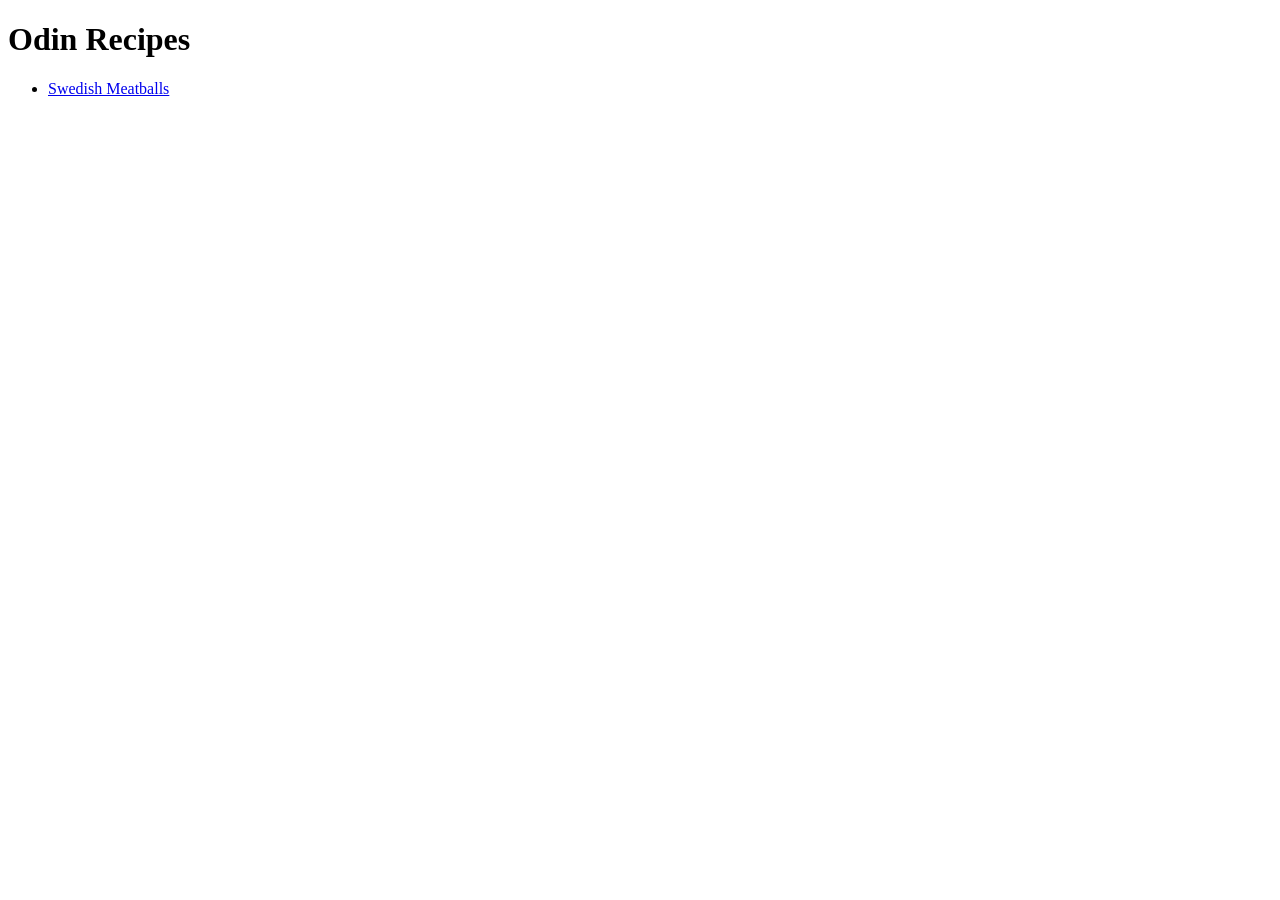
==== index.html @ 25fd24a7 "feat: added recipe page for swedish meatballs" ====
<!DOCTYPE html>
<html lang = "en">
    <head>
        <meta charset="UTF-8">
        <title>Home Page | Odin Recipes</title>
    </head>
    <body>
        <h1>Odin Recipes</h1>
        <ul>
            <li><a href ="pages/swedish-meatballs.html">Swedish Meatballs</a></li>
        </ul>
    </body>
</html>
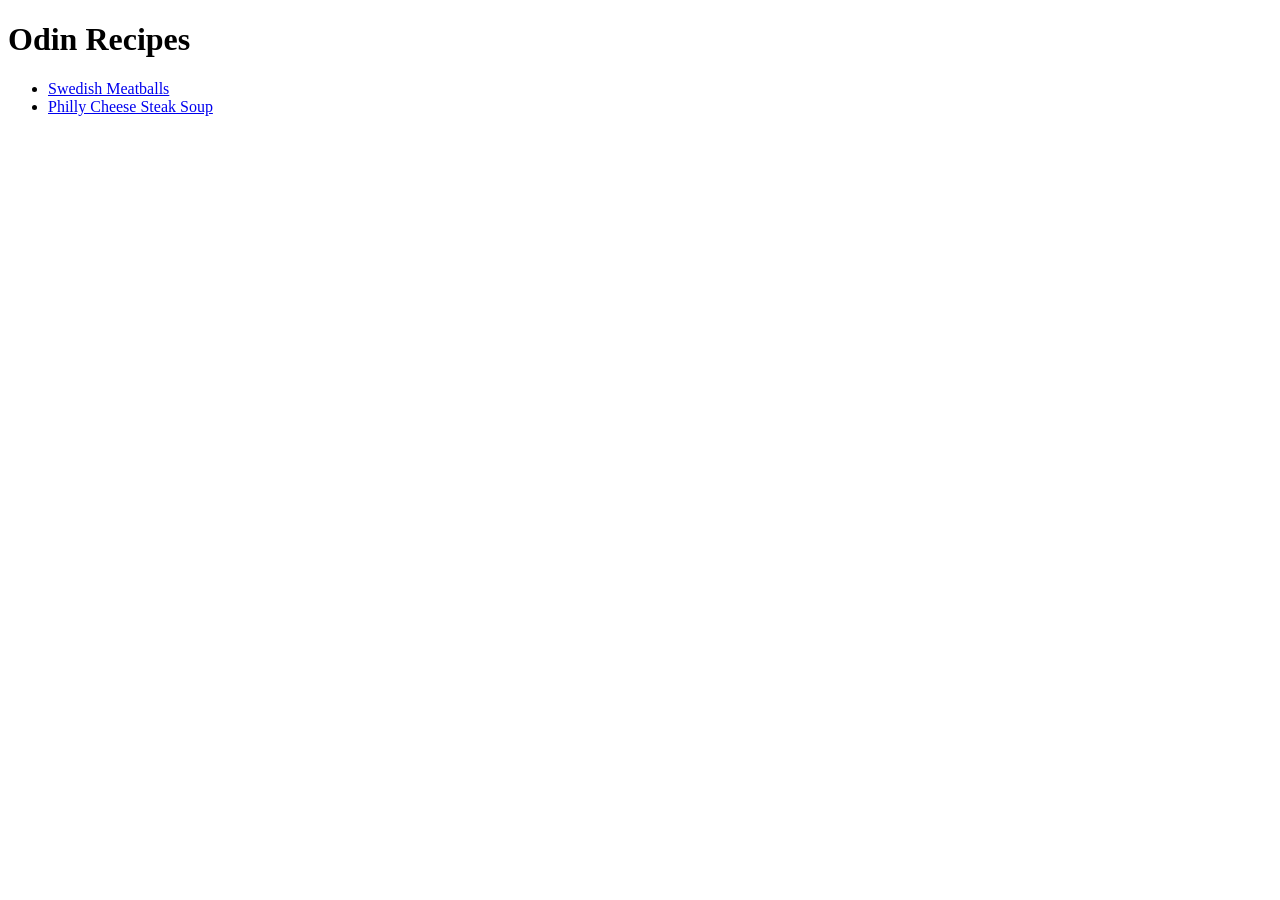
==== commit 7fb89c62: "feat: added cheese steak soup page" ====
--- a/index.html
+++ b/index.html
@@ -8,6 +8,7 @@
         <h1>Odin Recipes</h1>
         <ul>
             <li><a href ="pages/swedish-meatballs.html">Swedish Meatballs</a></li>
+            <li><a href = "pages/cheese-steak-soup.html">Philly Cheese Steak Soup</a></li>
         </ul>
     </body>
 </html>
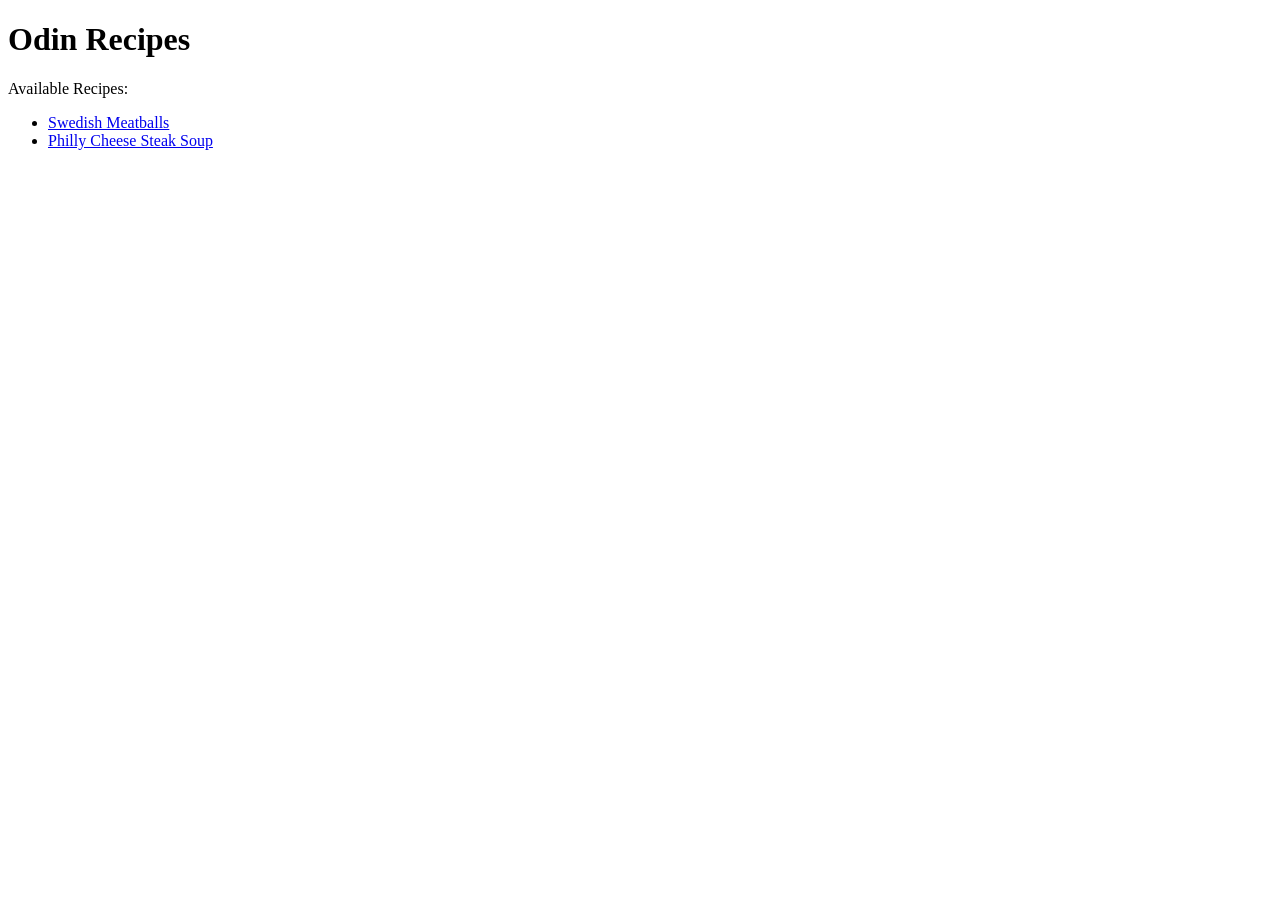
==== commit f291fe7a: "chore: updated index page to be more readable" ====
--- a/index.html
+++ b/index.html
@@ -6,6 +6,7 @@
     </head>
     <body>
         <h1>Odin Recipes</h1>
+        <p>Available Recipes:</p>
         <ul>
             <li><a href ="pages/swedish-meatballs.html">Swedish Meatballs</a></li>
             <li><a href = "pages/cheese-steak-soup.html">Philly Cheese Steak Soup</a></li>
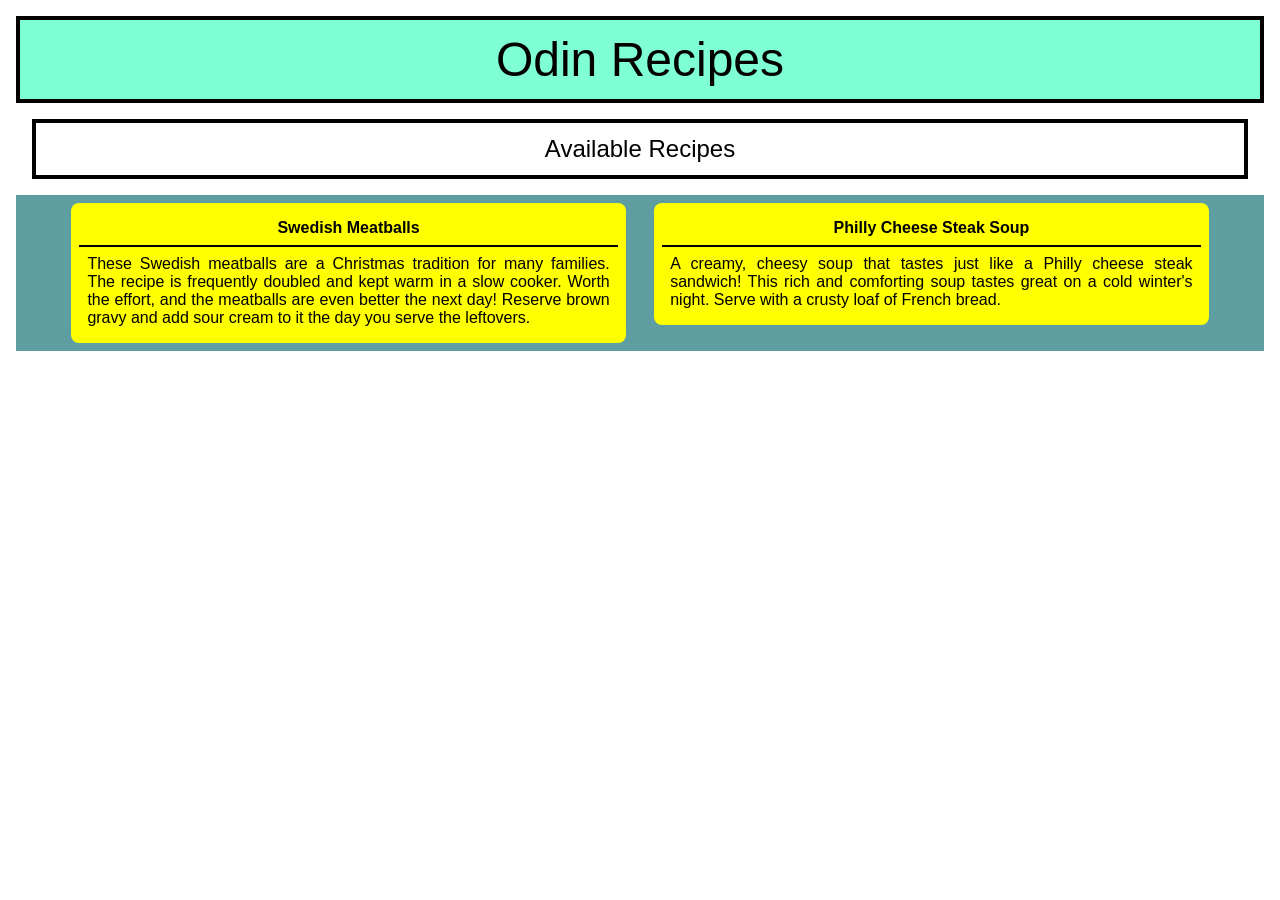
==== commit 63f0fce1: "feat: added style.css, styled index.html" ====
--- a/index.html
+++ b/index.html
@@ -3,13 +3,30 @@
     <head>
         <meta charset="UTF-8">
         <title>Home Page | Odin Recipes</title>
+        <link rel = "stylesheet" href = "style.css">
     </head>
+
     <body>
-        <h1>Odin Recipes</h1>
-        <p>Available Recipes:</p>
-        <ul>
-            <li><a href ="pages/swedish-meatballs.html">Swedish Meatballs</a></li>
-            <li><a href = "pages/cheese-steak-soup.html">Philly Cheese Steak Soup</a></li>
-        </ul>
+        <!-- Page Header -->
+        <div id = "title"><a href="../index.html">Odin Recipes</a></div>
+
+        <!-- Recipes List -->
+        <div id = "recipes-header">Available Recipes</div>
+        <div class = "recipes">
+            <div class = "recipe-card">
+                <div class = "recipe-title"><a href ="pages/swedish-meatballs.html">Swedish Meatballs</a></div>
+                <div class = "recipe-desc">These Swedish meatballs are a Christmas tradition for many families.
+                The recipe is frequently doubled and kept warm in a slow cooker.
+                Worth the effort, and the meatballs are even better the next day! 
+                Reserve brown gravy and add sour cream to it the day you serve the leftovers.</div>
+            </div>
+            <div class = "recipe-card">
+                <div class = "recipe-title"><a href = "pages/cheese-steak-soup.html">Philly Cheese Steak Soup</a></div>
+                <div class = "recipe-desc">A creamy, cheesy soup that tastes just like a Philly cheese steak sandwich! 
+            This rich and comforting soup tastes great on a cold winter's night. 
+            Serve with a crusty loaf of French bread.</div>
+            </div>
+        </div>
     </body>
+
 </html>
--- a/style.css
+++ b/style.css
@@ -0,0 +1,64 @@
+* {
+    box-sizing: border-box;
+    font-family: Arial, Helvetica, sans-serif;
+    margin: 0px;
+    padding: 8px;
+    /* border: 1px solid red; */
+    color: black;
+}
+
+div#title a {
+    text-decoration: none;
+    color: black;
+}
+
+#title {
+    background-color:aquamarine;
+    text-align: center;
+    font-size: 48px;
+    padding: 12px;
+    border: 4px solid black;
+}
+
+#recipes-header {
+    text-align: center;
+    font-size: 24px;
+    border: 4px solid black;
+    margin: 16px;
+    padding: 12px;
+}
+
+div.recipes {
+    background-color:cadetblue;
+    text-align: center;
+    margin: 0px;
+    overflow: auto;
+    height: auto;
+}
+
+div.recipe-card {
+    background-color:yellow;
+    display: inline-block;
+    vertical-align: top;
+    border-radius: 8px;
+    width: 45%;
+    margin: 0px 12px;
+}
+
+div.recipe-title {
+    text-align: center;
+    font-weight: bold;
+    border-bottom: 2px solid black;
+}
+
+div.recipe-title a {
+    text-decoration: none;
+}
+
+div.recipe-title a:hover {
+    text-decoration: underline;
+}
+
+div.recipe-desc {
+    text-align:justify;
+}
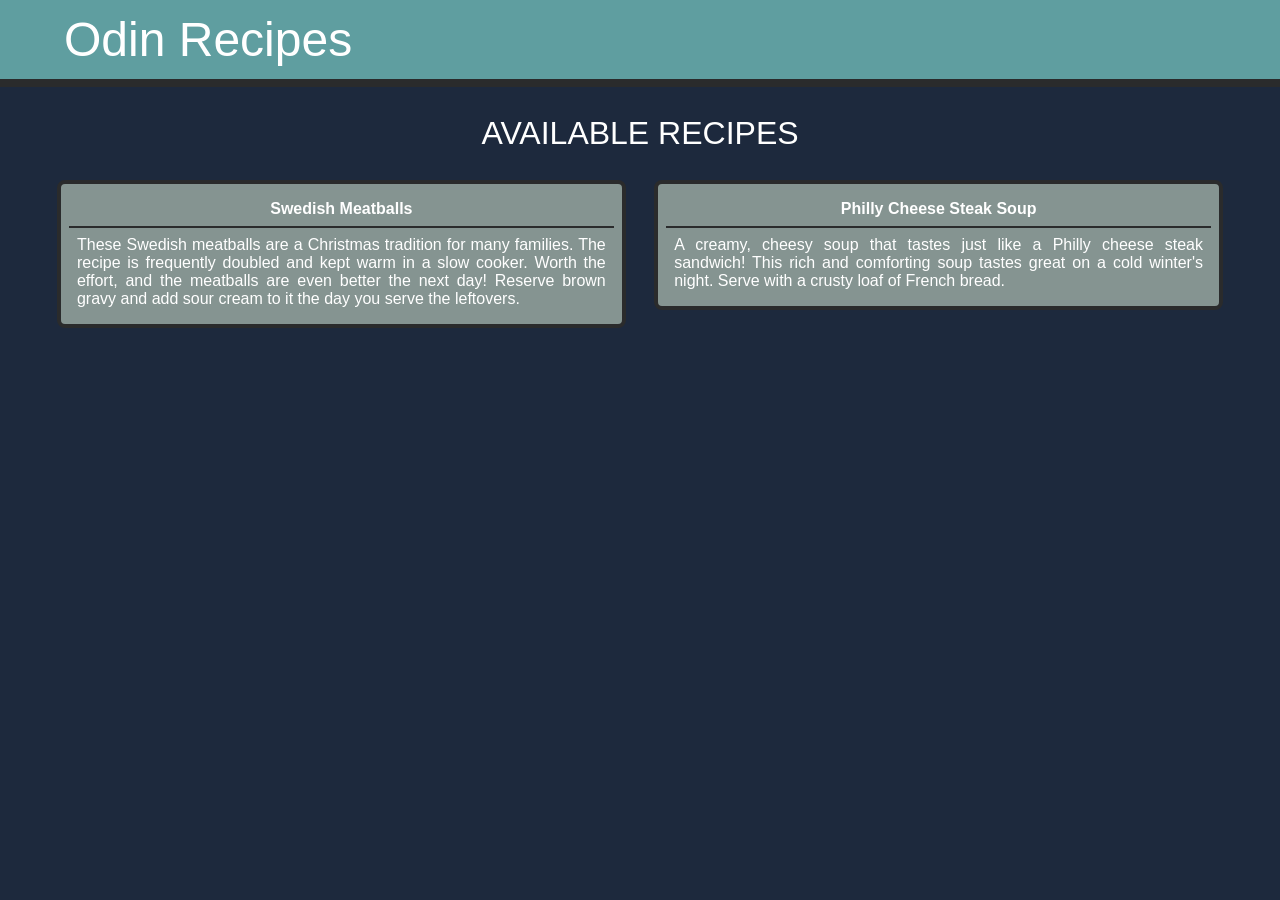
==== commit e8d34c30: "feat: added css styling to the recipe pages" ====
--- a/index.html
+++ b/index.html
@@ -11,7 +11,7 @@
         <div id = "title"><a href="../index.html">Odin Recipes</a></div>
 
         <!-- Recipes List -->
-        <div id = "recipes-header">Available Recipes</div>
+        <div id = "recipes-header">AVAILABLE RECIPES</div>
         <div class = "recipes">
             <div class = "recipe-card">
                 <div class = "recipe-title"><a href ="pages/swedish-meatballs.html">Swedish Meatballs</a></div>
--- a/style.css
+++ b/style.css
@@ -2,34 +2,44 @@
     box-sizing: border-box;
     font-family: Arial, Helvetica, sans-serif;
     margin: 0px;
+    /* border: 1px solid red;    */
+    color: white; 
+}
+
+body {
+    color: white;
+    background-color: #1d293d;
+}
+
+div {
     padding: 8px;
-    /* border: 1px solid red; */
-    color: black;
 }
 
 div#title a {
     text-decoration: none;
-    color: black;
+}
+
+div#title a:hover {
+    text-decoration: underline;
 }
 
 #title {
-    background-color:aquamarine;
-    text-align: center;
+    background-color:cadetblue;
+    text-align: left;
     font-size: 48px;
     padding: 12px;
-    border: 4px solid black;
+    padding-left: 5%;
+    border-bottom: 8px solid rgb(42, 43, 44);
 }
 
 #recipes-header {
     text-align: center;
-    font-size: 24px;
-    border: 4px solid black;
-    margin: 16px;
+    font-size: 32px;
+    margin: 16px 8px 8px 8px;
     padding: 12px;
 }
 
 div.recipes {
-    background-color:cadetblue;
     text-align: center;
     margin: 0px;
     overflow: auto;
@@ -37,10 +47,11 @@
 }
 
 div.recipe-card {
-    background-color:yellow;
+    background-color:rgb(133, 148, 145);
     display: inline-block;
     vertical-align: top;
     border-radius: 8px;
+    border: 4px solid rgb(42, 43, 44);
     width: 45%;
     margin: 0px 12px;
 }
@@ -48,7 +59,7 @@
 div.recipe-title {
     text-align: center;
     font-weight: bold;
-    border-bottom: 2px solid black;
+    border-bottom: 2px solid rgb(42, 43, 44);
 }
 
 div.recipe-title a {
@@ -61,4 +72,41 @@
 
 div.recipe-desc {
     text-align:justify;
+}
+
+#recipe-header, #image-container {
+    margin: 8px;
+    text-align: center;
+}
+
+#recipe-image {
+    height: 40%;
+    width: 40%;
+    border: 6px solid rgb(42, 43, 44);
+}
+
+body div#content {
+    text-align: center;
+    padding: 8px;
+    margin-bottom: 24px;
+}
+
+#recipe-full-description, #recipe-ingredients, #recipe-steps {
+    width: 85%;
+    display:inline-block;
+    text-align: left;
+    padding: 8px;
+}
+
+h2 {
+    text-decoration: underline;
+    padding-bottom: 8px;
+}
+
+.tagline {
+    font-style: italic;
+}
+
+#recipe-ingredients ul, #recipe-steps ol {
+    margin-left: 16px;
 }
